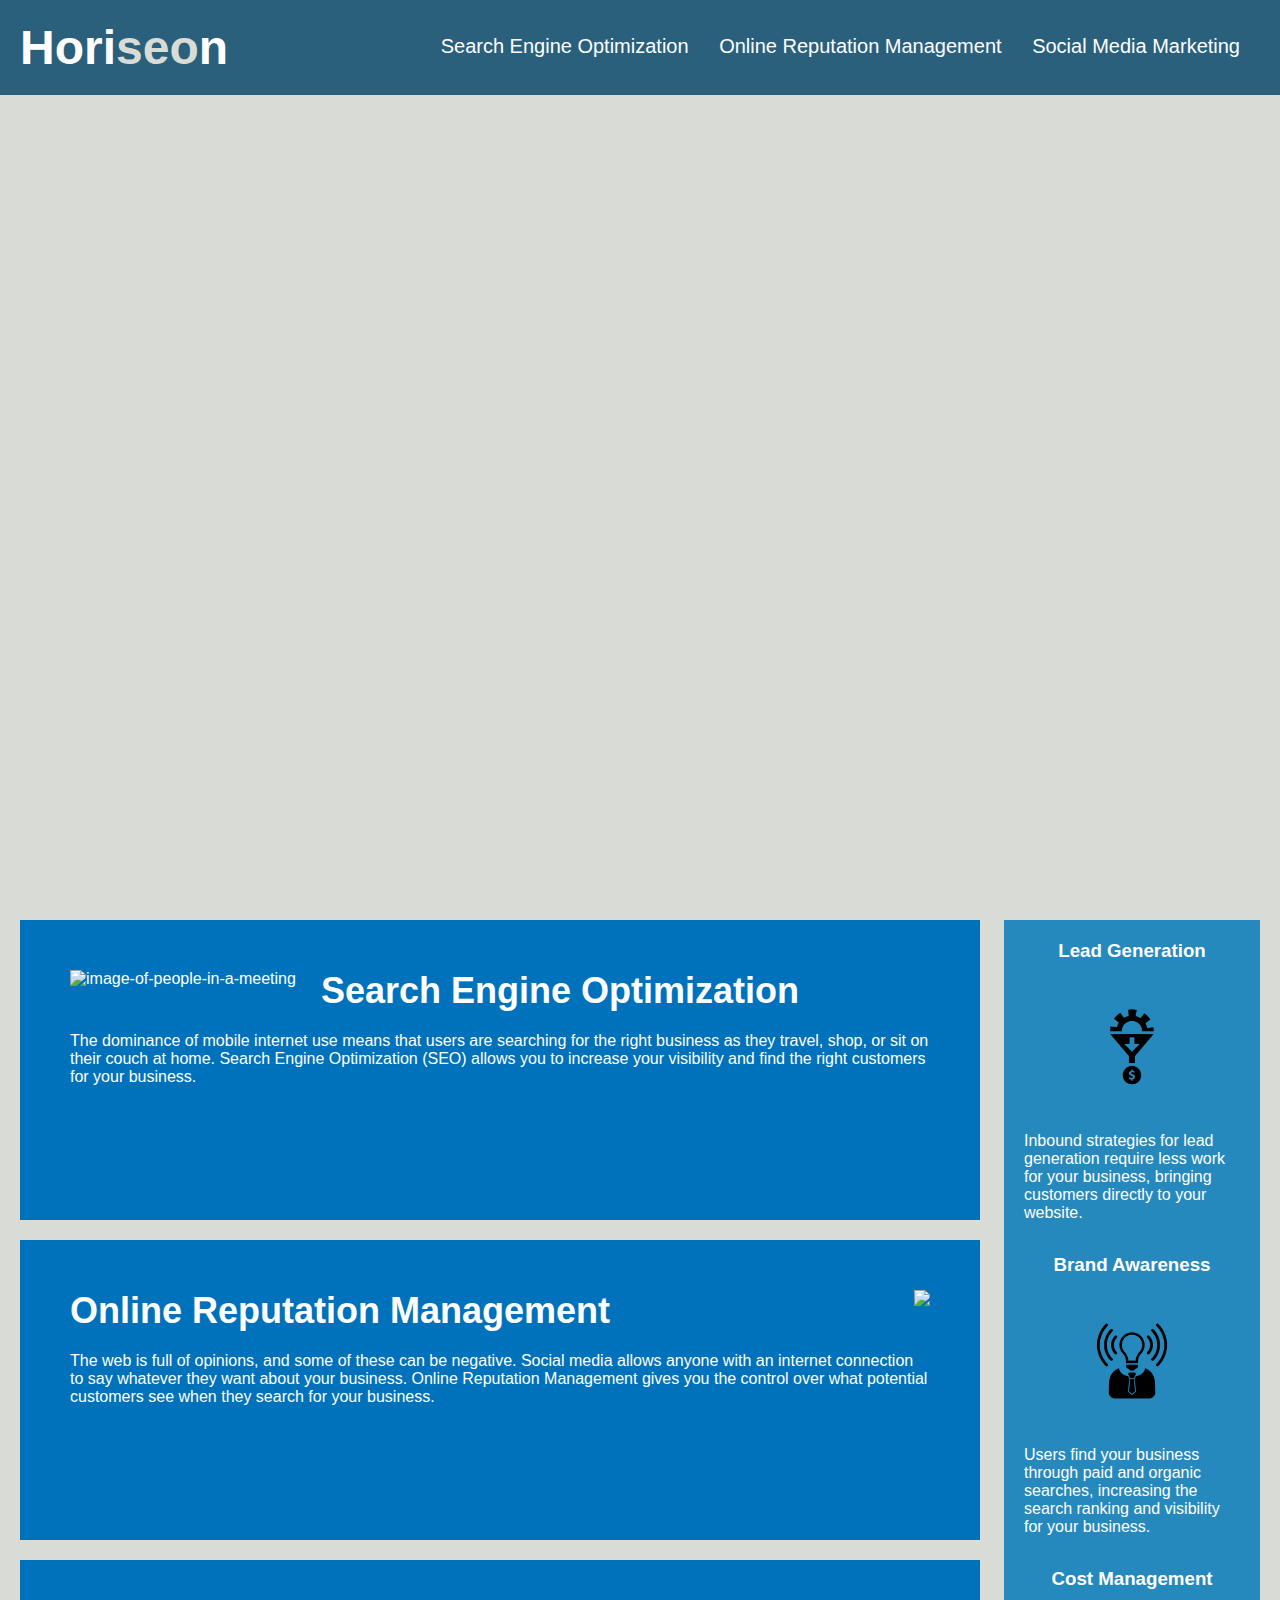
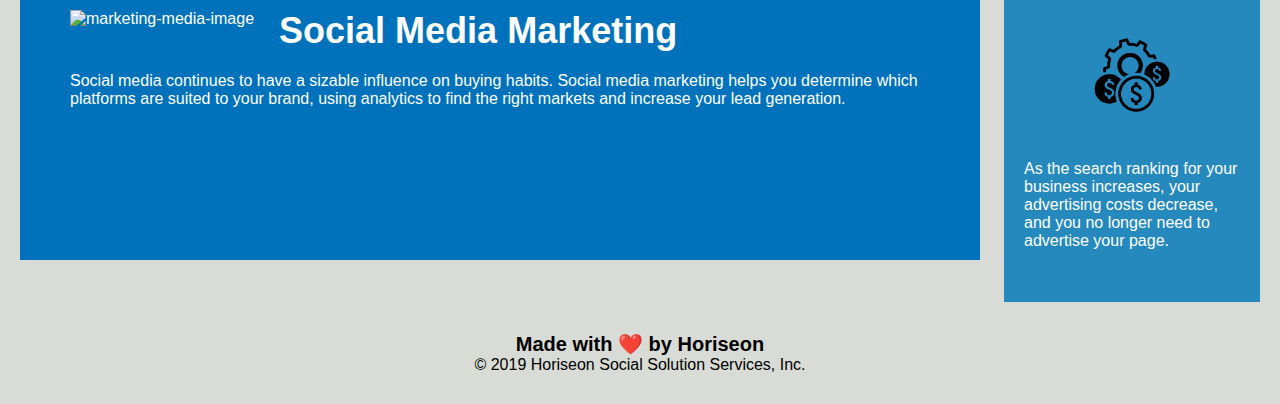
==== Develop/index.html @ 852ca9fc "firstpush" ====
<!DOCTYPE html>
<html lang="en-us">

<head>
    <meta charset="UTF-8" />
    <link rel="stylesheet" href="./assets/css/style.css">
    <title>Horiseon Agency Website</title>
</head>

    <body>
    <!-- content that go inside the header of the website -->
        <div class="header">

            <h1 class="logo">Hori<span class="seo">seo</span>n</h1> 
            <div class="Navigation-Menu">
                <ul>
                    <li>
                        <a href="#search-engine-optimization">Search Engine Optimization</a>
                    </li>
                    <li>
                        <a href="#online-reputation-management">Online Reputation Management</a>
                    </li>
                    <li>
                        <a href="#social-media-marketing">Social Media Marketing</a>
                    </li>
                </ul>
            </div>
        </div>

    <!-- All atributes of the hero including background img were add in CSS -->
            <div class="hero"></div> 

        <div class="content">
            <div class="search-engine-optimization">
                <img src="./assets/images/search-engine-optimization.jpg" class="float-left" alt="image-of-people-in-a-meeting"/>
                <h2>Search Engine Optimization</h2>
                <p>
                    The dominance of mobile internet use means that users are searching for the right business as they travel, shop, or sit on their couch at home. Search Engine Optimization (SEO) allows you to increase your visibility and find the right customers for your business.
                </p>
            </div>


            <div id="online-reputation-management" class="online-reputation-management">
                <img src="./assets/images/online-reputation-management.jpg" class="float-right" />
                <h2>Online Reputation Management</h2>
                <p>
                    The web is full of opinions, and some of these can be negative. Social media allows anyone with an internet connection to say whatever they want about your business. Online Reputation Management gives you the control over what potential customers see when they search for your business.
                </p>
            </div>

            <div id="social-media-marketing" class="social-media-marketing">
                <img src="./assets/images/social-media-marketing.jpg" class="float-left" alt="marketing-media-image"/>
                <h2>Social Media Marketing</h2>
                <p>
                    Social media continues to have a sizable influence on buying habits. Social media marketing helps you determine which platforms are suited to your brand, using analytics to find the right markets and increase your lead generation.
                </p>
            </div>
        </div>

        <div class="benefits">
            <div class="benefit-lead">
                <h3>Lead Generation</h3>
                <img src="./assets/images/lead-generation.png" alt="img-work-leads-money" />
                <p>
                    Inbound strategies for lead generation require less work for your business, bringing customers directly to your website.
                </p>
            </div>

            <div class="benefit-brand">
                <h3>Brand Awareness</h3>
                <img src="./assets/images/brand-awareness.png" alt="img-lamp-body" />
                <p>
                    Users find your business through paid and organic searches, increasing the search ranking and visibility for your business.
                </p>
            </div>

            <div class="benefit-cost">
                <h3>Cost Management</h3>
                <img src="./assets/images/cost-management.png" alt="img-wheel-money"></img>
                <p>
                    As the search ranking for your business increases, your advertising costs decrease, and you no longer need to advertise your page.
                </p>
            </div>
        </div>

        <div class="footer">
            <h2>Made with ❤️️ by Horiseon</h2>
            <p>
                &copy; 2019 Horiseon Social Solution Services, Inc.
            </p>
        </div>
    </body>

    </html>
---- Develop/assets/css/style.css ----
*
/* I optmizes the code by shrinking the unnecessary lines, for academic purpose I will leave as comment what I reduced  */



{
    box-sizing: border-box;
    padding: 0;
    margin: 0;
}

body {
    background-color: #d9dcd6;
}

.header {
    padding: 20px;
    font-family: 'Trebuchet MS', 'Lucida Sans Unicode', 'Lucida Grande', 'Lucida Sans', Arial, sans-serif;
    background-color: #2a607c;
    color: #ffffff;
}

.header h1 {
    display: inline-block;
    font-size: 48px;
}

.seo {
    color: #d9dcd6;
}

                /* .header .seo {
                    color: #d9dcd6;
                } */

.header div {
    padding-top: 15px;
    margin-right: 20px;
    float: right;
    font-family: 'Gill Sans', 'Gill Sans MT', Calibri, 'Trebuchet MS', sans-serif;
    font-size: 20px;
}

.header div ul {
    list-style-type: none;
}

.header div ul li {
    display: inline-block;
    margin-left: 25px;
}

a {
    color: #ffffff;
    text-decoration: none;
}

p {
    font-size: 16px;
}

.hero {
    height: 800px;
    width: 100%;
    margin-bottom: 25px;
    background-image: url("../images/digital-marketing-meeting.jpg");
    background-size: cover;
    background-position: center;
}

.float-left {
    float: left;
    margin-right: 25px;
}

.float-right {
    float: right;
    margin-left: 25px;
}

.content {
    width: 75%;
    display: inline-block;
    margin-left: 20px;
}

.benefits {
    margin-right: 20px;
    padding: 20px;
    clear: both;
    float: right;
    width: 20%;
    height: 100%;
    font-family: 'Gill Sans', 'Gill Sans MT', Calibri, 'Trebuchet MS', sans-serif;
    background-color: #2589bd;
}


.benefit-lead,
.benefit-brand,
.benefit-cost {
    margin-bottom: 32px;
    color: #ffffff;
}

                /* .benefit-lead {
                    margin-bottom: 32px;
                    color: #ffffff;
                }

                .benefit-brand {
                    margin-bottom: 32px;
                    color: #ffffff;
                }

                .benefit-cost {
                    margin-bottom: 32px;
                    color: #ffffff;
                } */


.benefit-lead h3 {
    margin-bottom: 10px;
    text-align: center;
}

.benefit-brand h3 {
    margin-bottom: 10px;
    text-align: center;
}

.benefit-cost h3 {
    margin-bottom: 10px;
    text-align: center;
}

.benefit-lead img,
.benefit-brand img,
.benefit-cost img {
    display: block;
    margin: 10px auto;
    max-width: 150px;
}

                /* .benefit-lead img {
                    display: block;
                    margin: 10px auto;
                    max-width: 150px;
                } */


                /* .benefit-brand img {
                    display: block;
                    margin: 10px auto;
                    max-width: 150px;
                } */


                /* .benefit-cost img {
                    display: block;
                    margin: 10px auto;
                    max-width: 150px;
                } */

.search-engine-optimization,
.online-reputation-management,
.social-media-marketing {
    margin-bottom: 20px;
    padding: 50px;
    height: 300px;
    font-family: 'Gill Sans', 'Gill Sans MT', Calibri, 'Trebuchet MS', sans-serif;
    background-color: #0072bb;
    color: #ffffff;
}

                /* .search-engine-optimization {
                    margin-bottom: 20px;
                    padding: 50px;
                    height: 300px;
                    font-family: 'Gill Sans', 'Gill Sans MT', Calibri, 'Trebuchet MS', sans-serif;
                    background-color: #0072bb;
                    color: #ffffff;
                }

                /* .social-media-marketing {
                    margin-bottom: 20px;
                    padding: 50px;
                    height: 300px;
                    font-family: 'Gill Sans', 'Gill Sans MT', Calibri, 'Trebuchet MS', sans-serif;
                    background-color: #0072bb;
                    color: #ffffff;
                }

                .online-reputation-management {
                    margin-bottom: 20px;
                    padding: 50px;
                    height: 300px;
                    font-family: 'Gill Sans', 'Gill Sans MT', Calibri, 'Trebuchet MS', sans-serif;
                    background-color: #0072bb;
                    color: #ffffff;
                } */

.search-engine-optimization img,
.online-reputation-management img,
.social-media-marketing img {
    max-height: 200px;
}

                /* .search-engine-optimization img {
                    max-height: 200px;
                }

                .online-reputation-management img {
                    max-height: 200px;
                } */

                /* .social-media-marketing img {
                    max-height: 200px;
                } */ 



.search-engine-optimization h2,
.online-reputation-management h2,
.social-media-marketing h2 {
    margin-bottom: 20px;
    font-size: 36px;
}

                /* 
                .online-reputation-management h2 {
                    margin-bottom: 20px;
                    font-size: 36px;
                }

                /* 
                .search-engine-optimization h2 {
                    margin-bottom: 20px;
                    font-size: 36px;
                }

                .social-media-marketing h2 {
                    margin-bottom: 20px;
                    font-size: 36px;
                } */

.footer {
    padding: 30px;
    clear: both;
    font-family: 'Trebuchet MS', 'Lucida Sans Unicode', 'Lucida Grande', 'Lucida Sans', Arial, sans-serif;
    text-align: center;
}

.footer h2 {
    font-size: 20px;
}
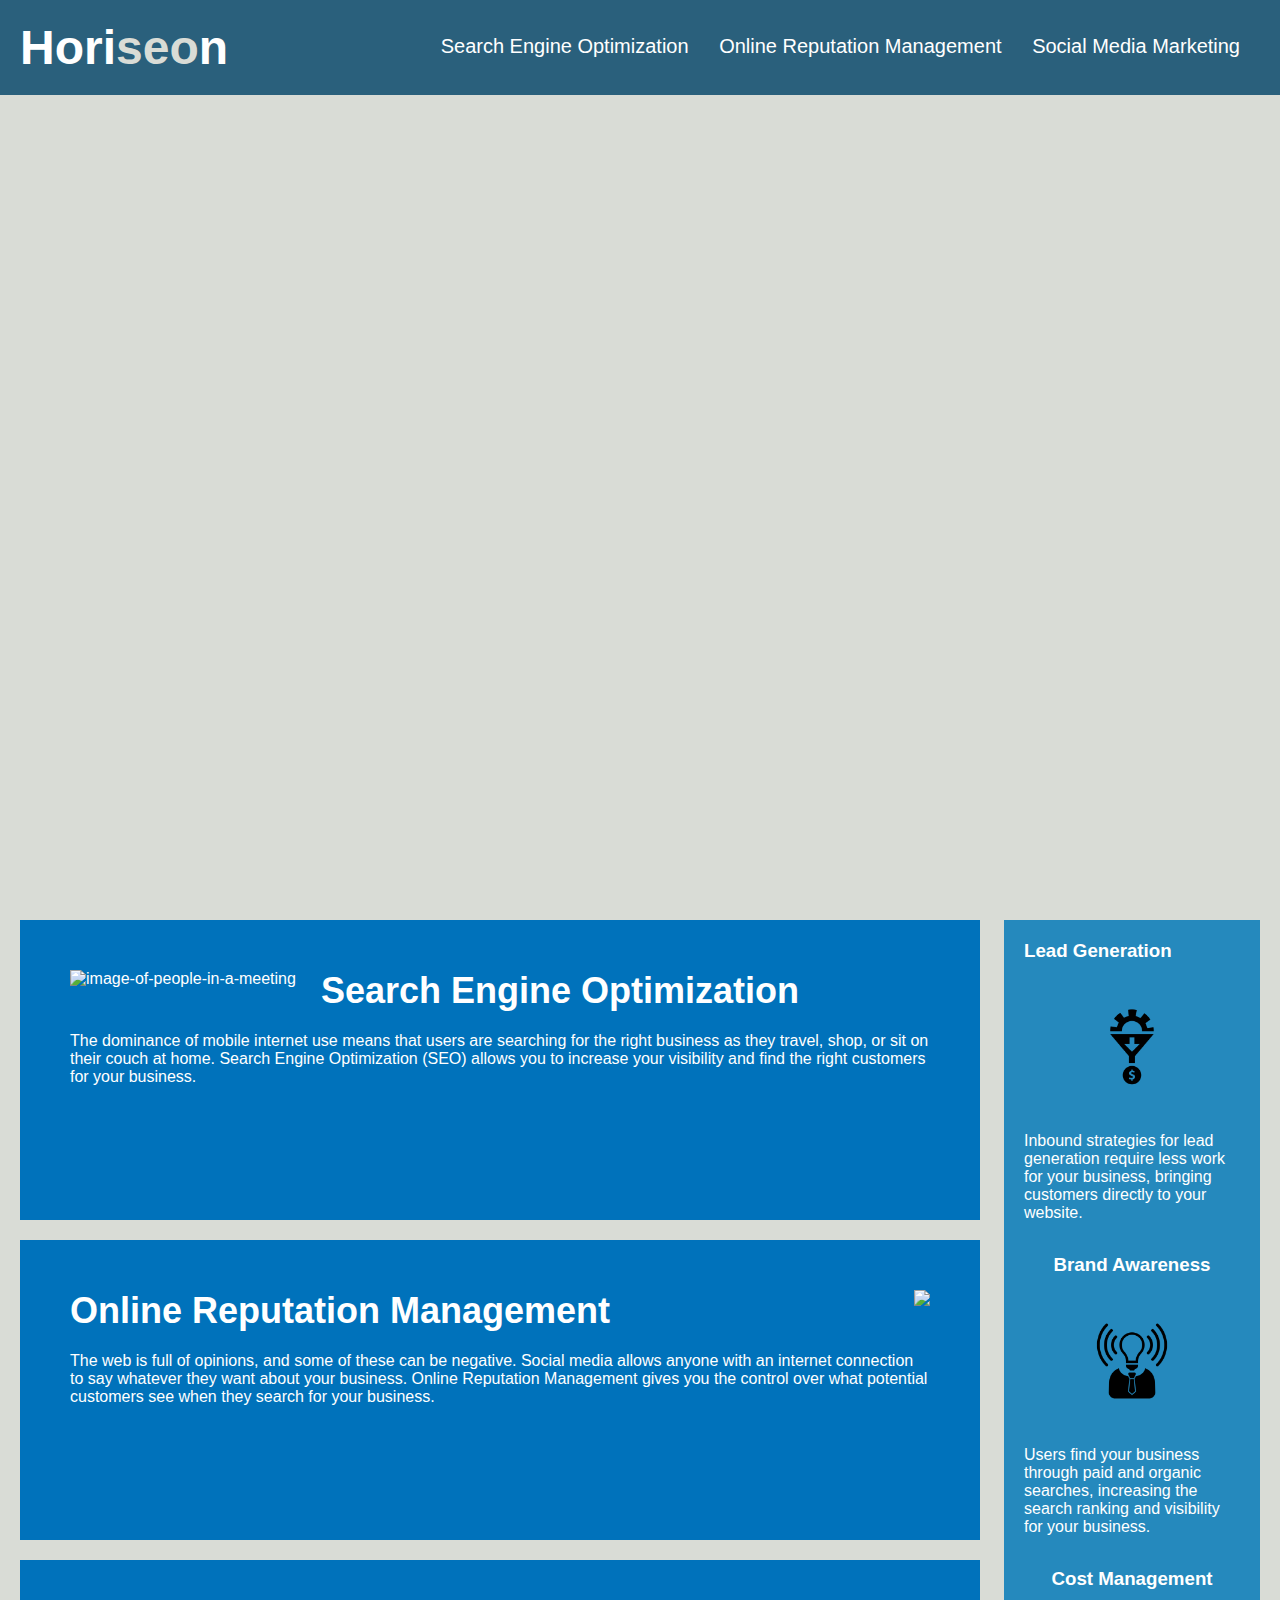
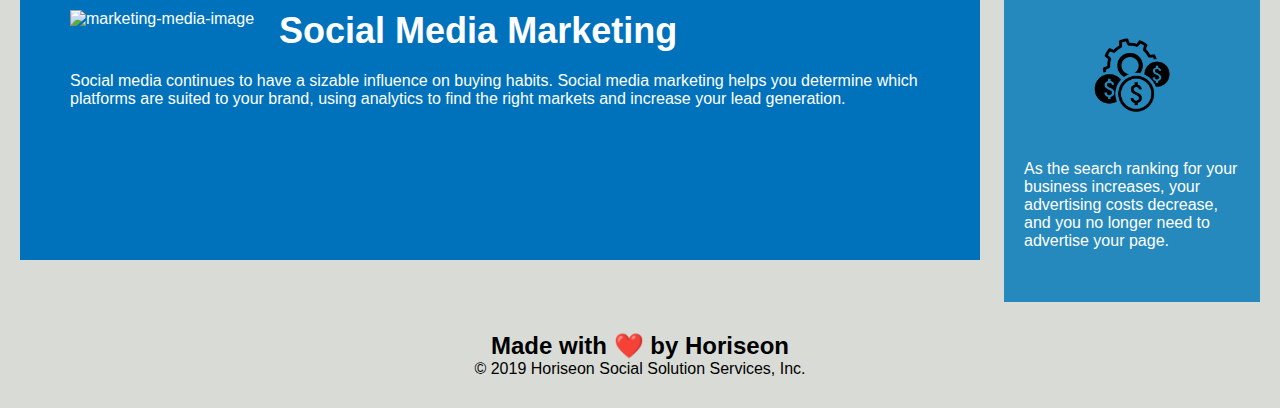
==== commit 353f4f99: "updating html and CSS" ====
--- a/Develop/index.html
+++ b/Develop/index.html
@@ -9,7 +9,7 @@
 
     <body>
     <!-- content that go inside the header of the website -->
-        <div class="header">
+        <section class="header">
 
             <h1 class="logo">Hori<span class="seo">seo</span>n</h1> 
             <div class="Navigation-Menu">
@@ -25,12 +25,12 @@
                     </li>
                 </ul>
             </div>
-        </div>
+        </section>
 
     <!-- All atributes of the hero including background img were add in CSS -->
-            <div class="hero"></div> 
+        <section class="hero"></section> 
 
-        <div class="content">
+        <section class="content">
             <div class="search-engine-optimization">
                 <img src="./assets/images/search-engine-optimization.jpg" class="float-left" alt="image-of-people-in-a-meeting"/>
                 <h2>Search Engine Optimization</h2>
@@ -40,7 +40,7 @@
             </div>
 
 
-            <div id="online-reputation-management" class="online-reputation-management">
+            <div class="online-reputation-management" class="online-reputation-management">
                 <img src="./assets/images/online-reputation-management.jpg" class="float-right" />
                 <h2>Online Reputation Management</h2>
                 <p>
@@ -48,16 +48,16 @@
                 </p>
             </div>
 
-            <div id="social-media-marketing" class="social-media-marketing">
+            <div class="social-media-marketing" class="social-media-marketing">
                 <img src="./assets/images/social-media-marketing.jpg" class="float-left" alt="marketing-media-image"/>
                 <h2>Social Media Marketing</h2>
                 <p>
                     Social media continues to have a sizable influence on buying habits. Social media marketing helps you determine which platforms are suited to your brand, using analytics to find the right markets and increase your lead generation.
                 </p>
             </div>
-        </div>
+        </section>
 
-        <div class="benefits">
+        <section class="benefits">
             <div class="benefit-lead">
                 <h3>Lead Generation</h3>
                 <img src="./assets/images/lead-generation.png" alt="img-work-leads-money" />
@@ -81,14 +81,14 @@
                     As the search ranking for your business increases, your advertising costs decrease, and you no longer need to advertise your page.
                 </p>
             </div>
-        </div>
+        </section>
 
-        <div class="footer">
+        <footer>
             <h2>Made with ❤️️ by Horiseon</h2>
             <p>
                 &copy; 2019 Horiseon Social Solution Services, Inc.
             </p>
-        </div>
+        </footer>
     </body>
 
     </html>--- a/Develop/assets/css/style.css
+++ b/Develop/assets/css/style.css
@@ -1,8 +1,4 @@
 *
-/* I optmizes the code by shrinking the unnecessary lines, for academic purpose I will leave as comment what I reduced  */
-
-
-
 {
     box-sizing: border-box;
     padding: 0;
@@ -28,10 +24,6 @@
 .seo {
     color: #d9dcd6;
 }
-
-                /* .header .seo {
-                    color: #d9dcd6;
-                } */
 
 .header div {
     padding-top: 15px;
@@ -95,7 +87,6 @@
     background-color: #2589bd;
 }
 
-
 .benefit-lead,
 .benefit-brand,
 .benefit-cost {
@@ -103,33 +94,9 @@
     color: #ffffff;
 }
 
-                /* .benefit-lead {
-                    margin-bottom: 32px;
-                    color: #ffffff;
-                }
-
-                .benefit-brand {
-                    margin-bottom: 32px;
-                    color: #ffffff;
-                }
-
-                .benefit-cost {
-                    margin-bottom: 32px;
-                    color: #ffffff;
-                } */
-
-
-.benefit-lead h3 {
-    margin-bottom: 10px;
-    text-align: center;
-}
-
+.benefit h3,
+.benefit-cost h3,
 .benefit-brand h3 {
-    margin-bottom: 10px;
-    text-align: center;
-}
-
-.benefit-cost h3 {
     margin-bottom: 10px;
     text-align: center;
 }
@@ -142,26 +109,6 @@
     max-width: 150px;
 }
 
-                /* .benefit-lead img {
-                    display: block;
-                    margin: 10px auto;
-                    max-width: 150px;
-                } */
-
-
-                /* .benefit-brand img {
-                    display: block;
-                    margin: 10px auto;
-                    max-width: 150px;
-                } */
-
-
-                /* .benefit-cost img {
-                    display: block;
-                    margin: 10px auto;
-                    max-width: 150px;
-                } */
-
 .search-engine-optimization,
 .online-reputation-management,
 .social-media-marketing {
@@ -173,52 +120,11 @@
     color: #ffffff;
 }
 
-                /* .search-engine-optimization {
-                    margin-bottom: 20px;
-                    padding: 50px;
-                    height: 300px;
-                    font-family: 'Gill Sans', 'Gill Sans MT', Calibri, 'Trebuchet MS', sans-serif;
-                    background-color: #0072bb;
-                    color: #ffffff;
-                }
-
-                /* .social-media-marketing {
-                    margin-bottom: 20px;
-                    padding: 50px;
-                    height: 300px;
-                    font-family: 'Gill Sans', 'Gill Sans MT', Calibri, 'Trebuchet MS', sans-serif;
-                    background-color: #0072bb;
-                    color: #ffffff;
-                }
-
-                .online-reputation-management {
-                    margin-bottom: 20px;
-                    padding: 50px;
-                    height: 300px;
-                    font-family: 'Gill Sans', 'Gill Sans MT', Calibri, 'Trebuchet MS', sans-serif;
-                    background-color: #0072bb;
-                    color: #ffffff;
-                } */
-
 .search-engine-optimization img,
 .online-reputation-management img,
 .social-media-marketing img {
     max-height: 200px;
 }
-
-                /* .search-engine-optimization img {
-                    max-height: 200px;
-                }
-
-                .online-reputation-management img {
-                    max-height: 200px;
-                } */
-
-                /* .social-media-marketing img {
-                    max-height: 200px;
-                } */ 
-
-
 
 .search-engine-optimization h2,
 .online-reputation-management h2,
@@ -227,24 +133,8 @@
     font-size: 36px;
 }
 
-                /* 
-                .online-reputation-management h2 {
-                    margin-bottom: 20px;
-                    font-size: 36px;
-                }
 
-                /* 
-                .search-engine-optimization h2 {
-                    margin-bottom: 20px;
-                    font-size: 36px;
-                }
-
-                .social-media-marketing h2 {
-                    margin-bottom: 20px;
-                    font-size: 36px;
-                } */
-
-.footer {
+footer {
     padding: 30px;
     clear: both;
     font-family: 'Trebuchet MS', 'Lucida Sans Unicode', 'Lucida Grande', 'Lucida Sans', Arial, sans-serif;
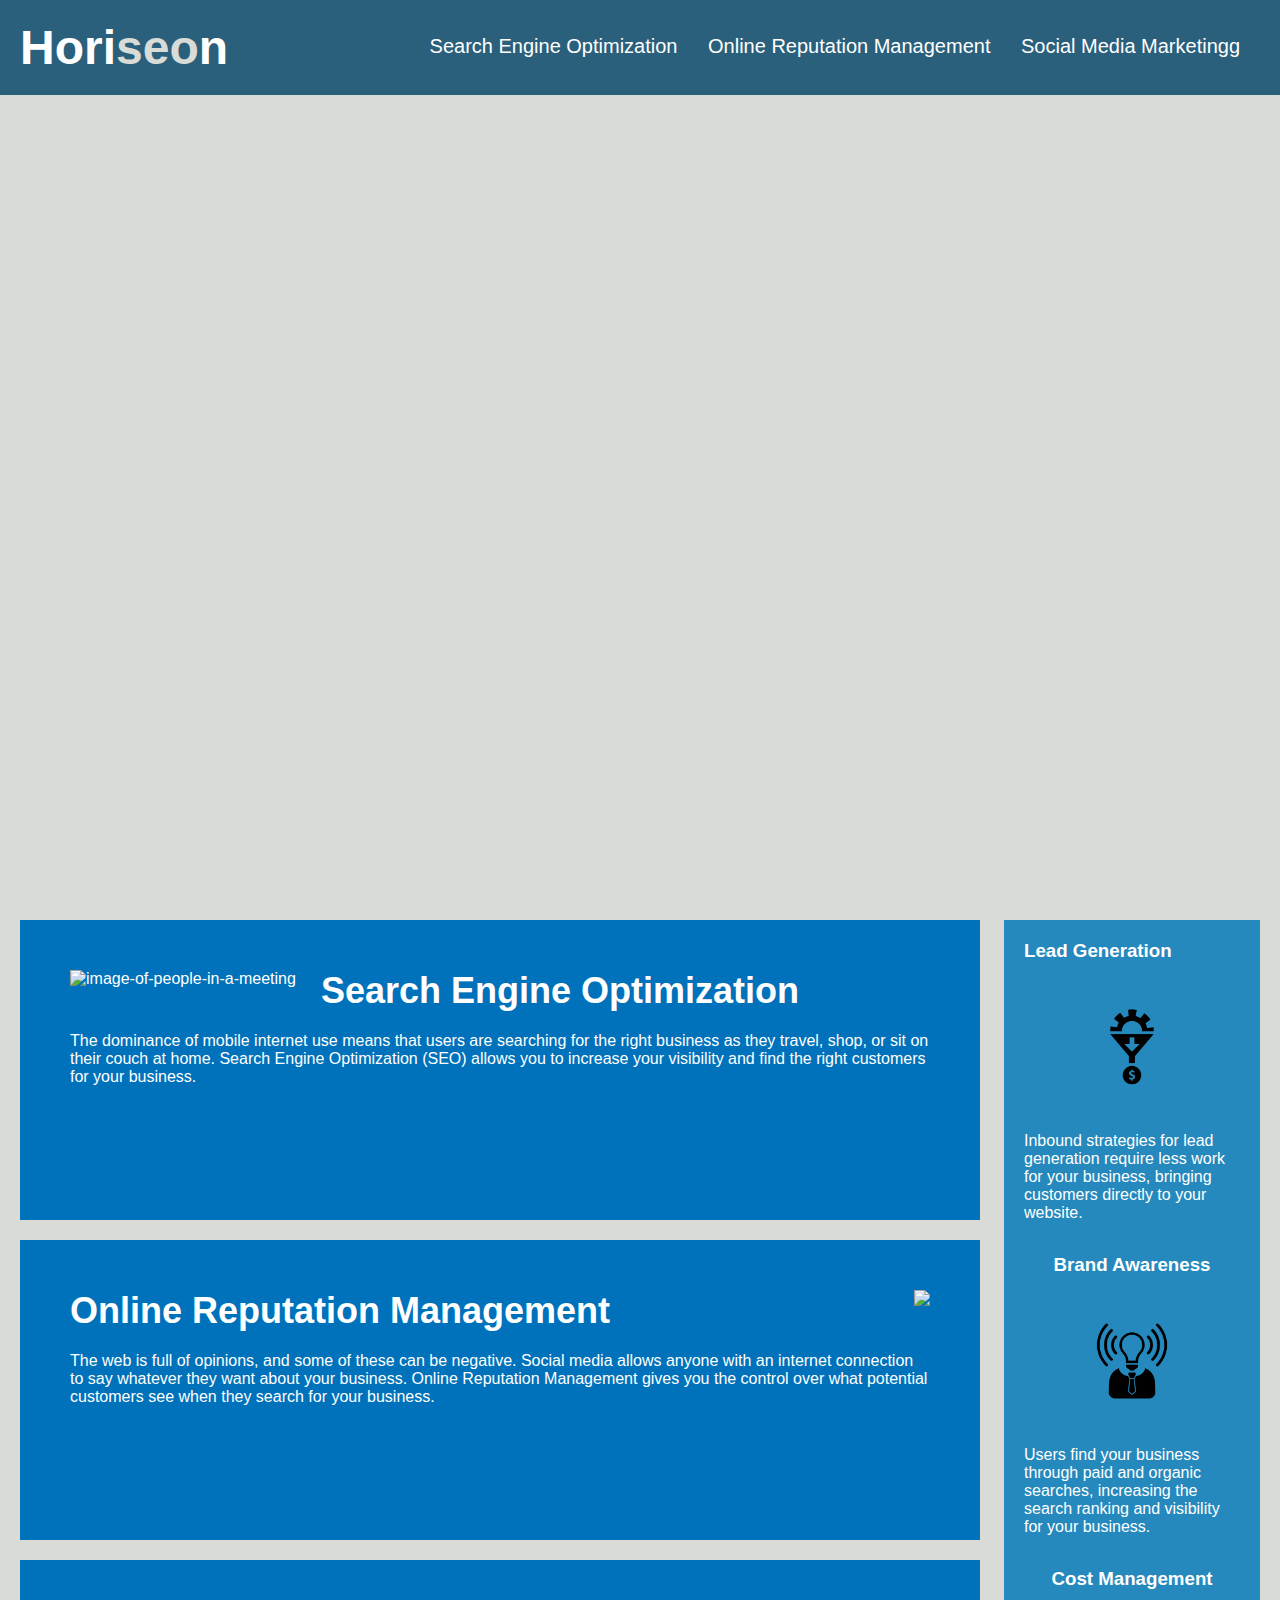
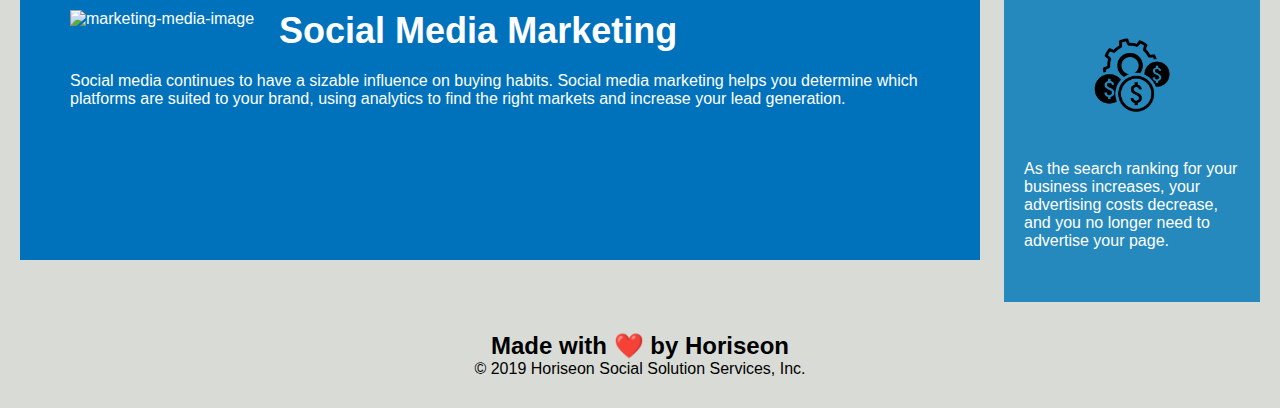
==== commit c7e2f283: "update-img-readme" ====
--- a/Develop/index.html
+++ b/Develop/index.html
@@ -22,7 +22,7 @@
                     </li>
                     <li>
                         <a href="#social-media-marketing">Social Media Marketing</a>
-                    </li>
+                    </li>g
                 </ul>
             </div>
         </section>
@@ -57,7 +57,7 @@
             </div>
         </section>
 
-        <section class="benefits">
+        <aside class="benefits">
             <div class="benefit-lead">
                 <h3>Lead Generation</h3>
                 <img src="./assets/images/lead-generation.png" alt="img-work-leads-money" />
@@ -81,7 +81,7 @@
                     As the search ranking for your business increases, your advertising costs decrease, and you no longer need to advertise your page.
                 </p>
             </div>
-        </section>
+        </aside>
 
         <footer>
             <h2>Made with ❤️️ by Horiseon</h2>
